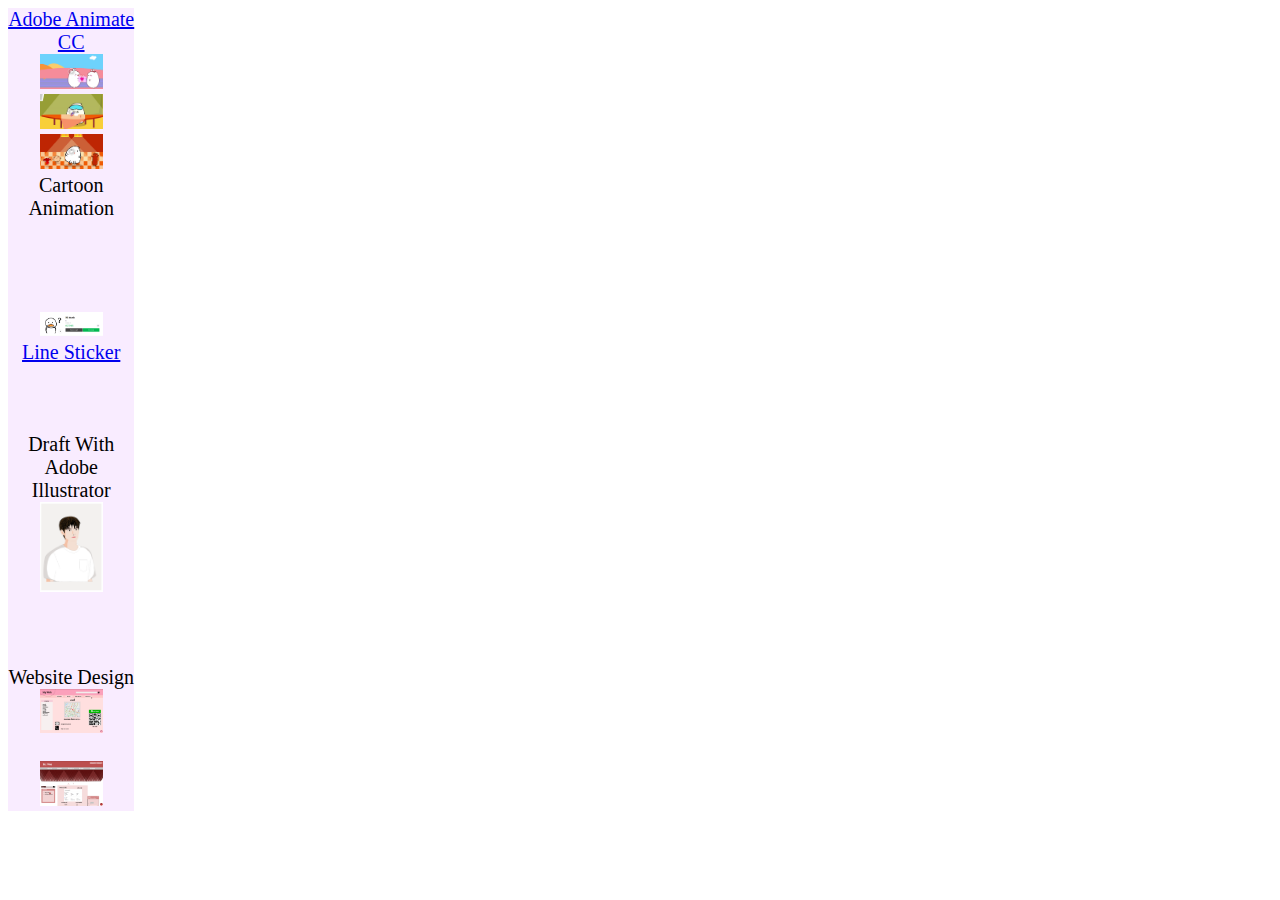
==== project.html @ d2cf525f "Add files via upload" ====
<!DOCTYPE html>
<html>
<head>
    <meta charset='utf-8'>
    <meta http-equiv='X-UA-Compatible' content='IE=edge'>
    <title>My resume</title>
    <meta name='viewport' content='width=device-width, initial-scale=1'>
    <link rel='stylesheet' type='text/css' media='screen' href='./main.css'>
</head>

<body>

    <div class="grid-container">
    <div style="text-align:center;">
    <div class="b0"> 
    
        <span> 
            <a href="https://drive.google.com/drive/folders/1MH77ZXOzBK1BJBQwax7PTQCIo-4f5GkZ?usp=sharing">Adobe Animate CC</a>
        </span>
        <br>
    
        <div class="My_profile">
            <img src="pic/pic2.PNG" alt="">
        </div>

        <div class="My_profile">
            <img src="pic/pic3.PNG" alt="">
        </div>

        
        <div class="My_profile">
            <img src="pic/pic4.PNG" alt="">
        </div>

        <div class="b1">
        <th>Cartoon Animation</th>
        </div>
        <br>
        <br>
        <br>
        <br>

        <div class="My_profile">
            <img src="pic/pic5.PNG" alt="">
        </div>
        <span> 
            <a href="  https://store.line.me/stickershop/product/11408518/en">Line Sticker</a>
        </span>
        <br>
        <br>
        <br>
        <br>
        <div class="b2">
        <th>Draft With Adobe Illustrator</th>
        <div class="My_profile">
            <img src="pic/pic6.PNG" alt="">
        </div>
        <br>
        <br>
        <br>
        <div class="b3">
        <th>Website Design</th>
        <div class="My_profile">
            <img src="pic/pic7.PNG" alt="">
        </div>
        <br>
      
        <div class="My_profile">
            <img src="pic/pic8.PNG" alt="">
        </div>
    </div>

    </div>
    </div>
</body>
</html>
---- main.css ----
.My_profile{    
    margin :0 auto;
    text-align: center;
}

img{
    width:50%;
    margin :0 auto;
    text-align: center;
} 

.a1
{
        background-color: rgb(248, 207, 229);
        color: firebrick;
        font-family: monospace;        
}

.a2{
    font-family: monospace, 'Times New Roman', Times, serif;
    font-size: 20pt;
    font-weight: lighter
    
} 


.a3{
    color:rgb(0, 132, 255);
    background-color: rgb(0, 255, 149);
} 


th{
    text-decoration: underline;
} 

 .left_page{
    text-align: center;
} 





/*project.html*/

/*.b1*/









/*chicken-stay*/
.c1
{
    font-family: 'Courier New', Courier, monospace;
    font-size: 15pt;
    font-weight: 50;
    width: 100%;
}

.c2
{
    background-color:rgb(225, 225, 250);
    background-position-y: 100px;
    height: fit-content;
    font-weight: lighter;
    padding-left: 30px;
    padding-top: 10px;
    padding-bottom: 10px;
    color: rgb(0, 0, 0);
    font-weight: lighter;
    font-size: 15pt;
    font-family: 'Courier New', Courier, monospace;
}

ul
{
    padding: 0px;
    font-size: 20pt;
    font-weight: 600;
    font-family: 'Courier New', Courier, monospace    
}

.grid-container
{
    display: grid;
    grid-template-columns: 10% auto 20%;
    grid-gap: 10px;
}

.grid-container > div
{
    font-size: 20px;
    text-align: center;
    background-color:rgb(249, 236, 255);
} 

#header
{
    grid-column: 1 / span 3;
}

#menu
{
    grid-column: 1 / span 1;
}

#main
{
    grid-column: 2 / span 1;
}
#right{
    grid-column: 3 / span 1;
}

#footer
{
    grid-column: 1 / span 3;
} 

@media only screen and (max-width: 575px)
{

    .grid-container
    {
        display: grid;
        grid-template-columns: auto;
        grid-gap: 10px;
    }
    #header
    {
        grid-column: 1 / span 1;
    }
    
    #menu
    {
        grid-column: 1 / span 1;
    }
    
    #main
    {
        grid-column: 1 / span 1;
    }
    #right
    {
        grid-column: 1 / span 1;
    }
    
    #footer
    {
        grid-column: 1 / span 3;
    } 
} 

#right img
{
    width:100%;
}

#right div
{
    margin-bottom: 20px;
}












/*blog*/
.bgcolor
{
    background-color: rgb(247, 214, 202);
    font-size: 80pt;
}

button
{
    color: blue;
    background-color: rgb(255, 11, 11);
    font-size: 40pt;
}

textarea
{
    color: rgb(0, 0, 0);
    font-size: 40pt;
}

















/*register*/
.bgcolor1
{
    background-color: aqua;
    display: flex;
    flex-wrap: wrap;
    width: auto;
    height: auto;
    justify-content: center;
    padding: auto;
    margin:auto;
    
    font-style: normal;
    font-size: 50.5pt;
    font-family: fantasy;   
}
























/*square game*/
.bgcolor2
{
    margin-top: 100px;
    text-align: center;
    background-color: rgb(255, 183, 183);
    font-size: 40pt;
    font-family: Impact, Haettenschweiler, 'Arial Narrow Bold', sans-serif
}  

 input
{
    margin-top: 30px;
    background-color: rgb(187, 167, 196);
    font-size: 40pt;
}

button
{
    font-size: 40pt;

}

select
{
    font-size: 40pt;
}

#SquareGame-container 
{
    display: flex;
    justify-content: space-around;
}

#SquareGame-layer 
{
    position: relative;
    width: 500px;
    height: 500px;
    border: 3px solid rgb(0, 0, 0)
}

.square 
{
    position: absolute;
    width: 25px;
    height: 25px;
    border: 3px solid rgb(161, 157, 157);
    
}

.red
{
    background-color: red; 
}
.blue
{
    background-color: blue; 
}

.green
{
    background-color: green; 
}
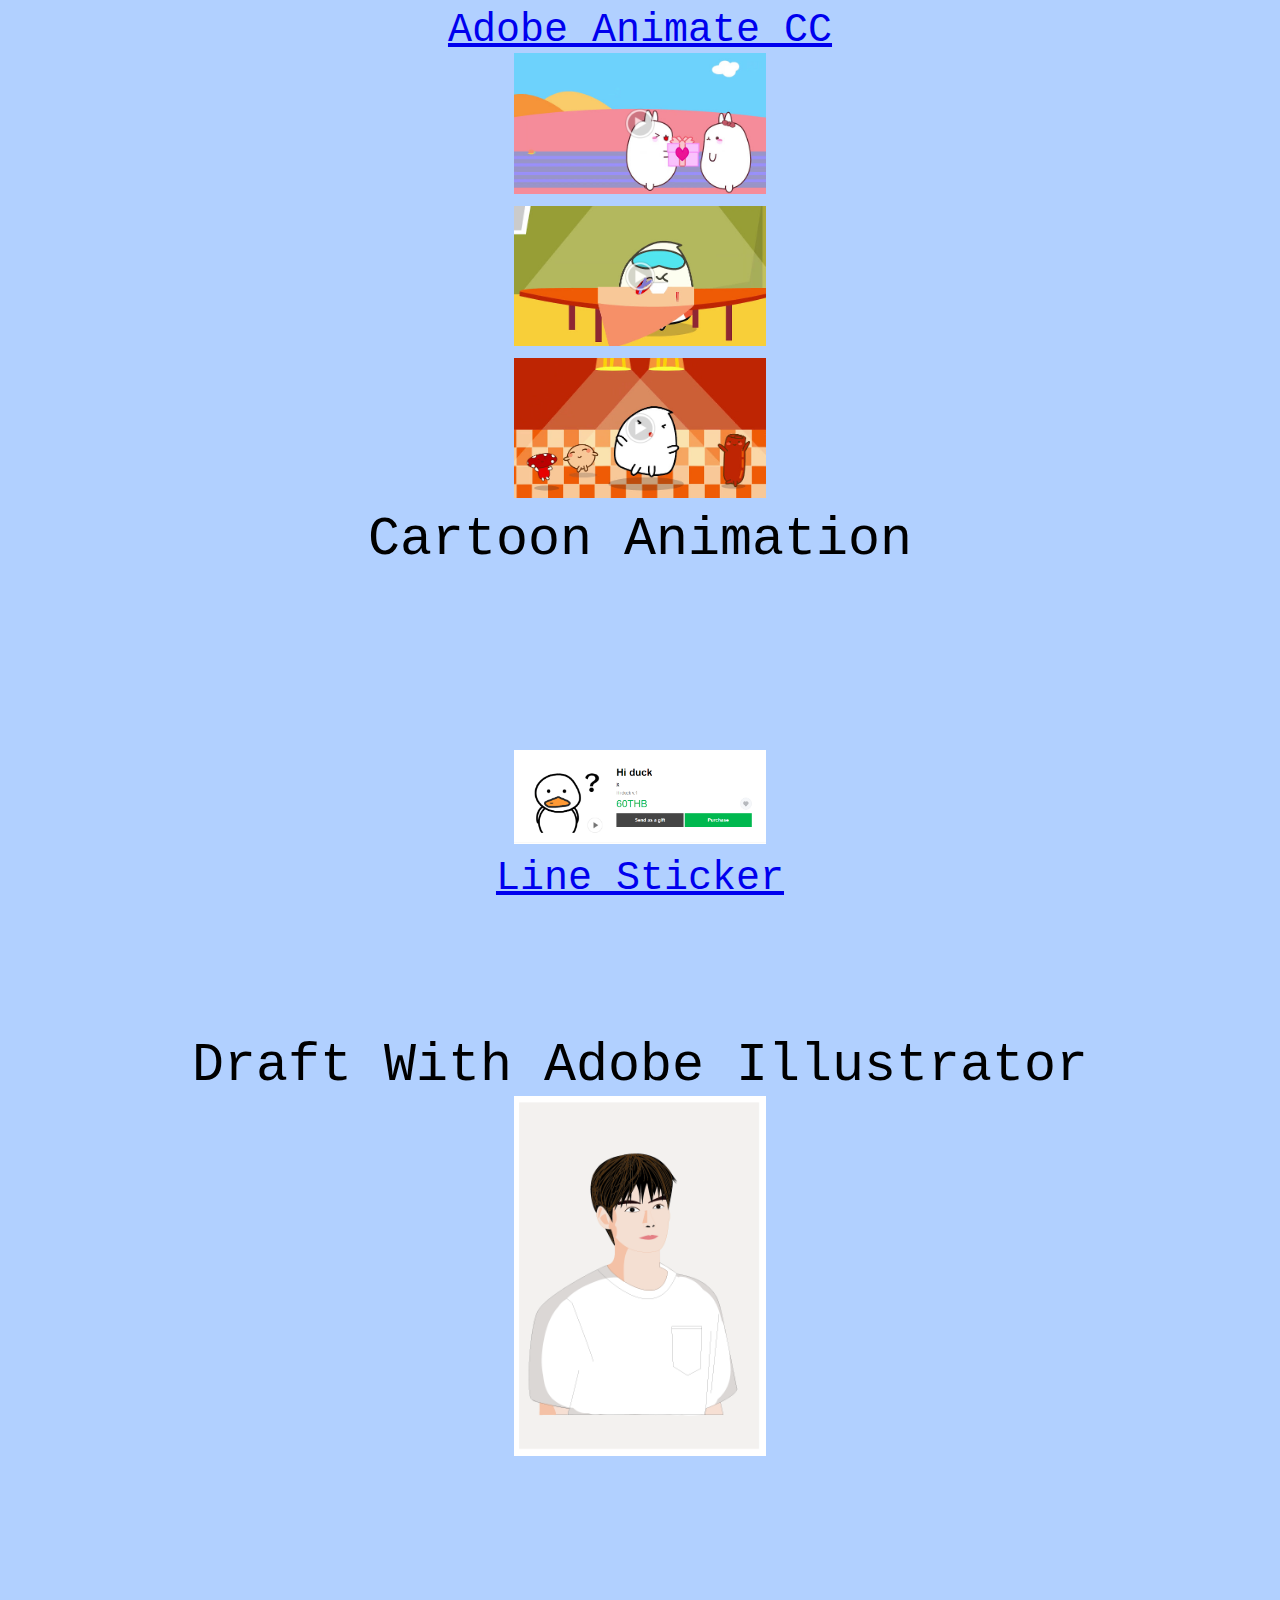
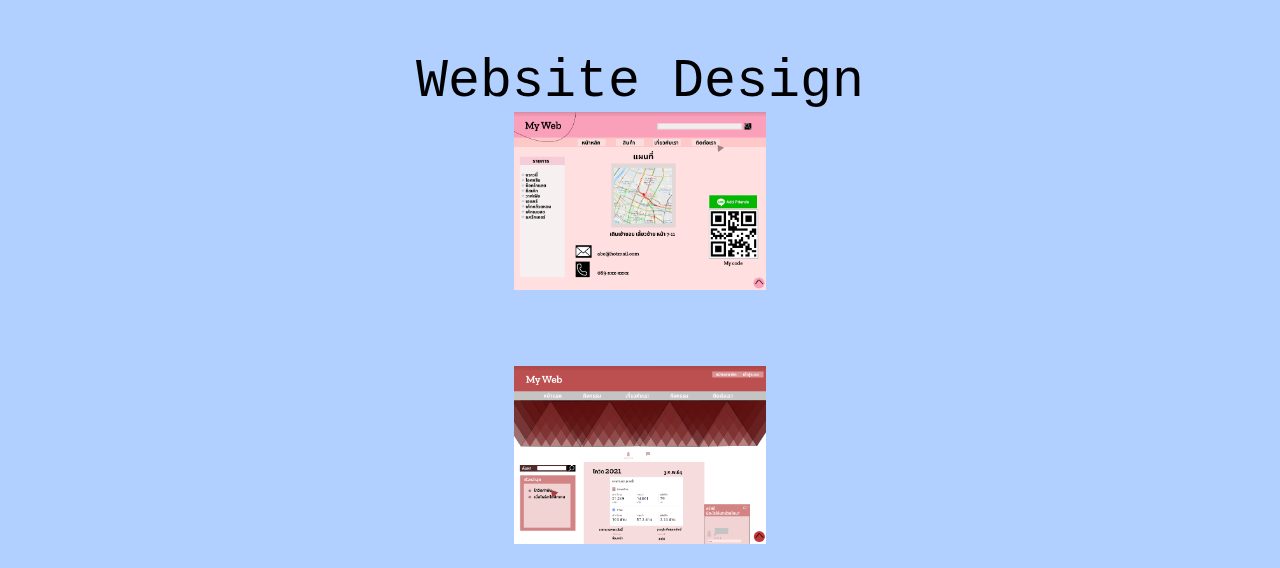
==== commit 2f4b9250: "Update project.html" ====
--- a/project.html
+++ b/project.html
@@ -3,7 +3,7 @@
 <head>
     <meta charset='utf-8'>
     <meta http-equiv='X-UA-Compatible' content='IE=edge'>
-    <title>My resume</title>
+    <title>Project</title>
     <meta name='viewport' content='width=device-width, initial-scale=1'>
     <link rel='stylesheet' type='text/css' media='screen' href='./main.css'>
 </head>
@@ -73,4 +73,4 @@
     </div>
     </div>
 </body>
-</html>+</html>
--- a/main.css
+++ b/main.css
@@ -1,32 +1,63 @@
-.My_profile{    
-    margin :0 auto;
-    text-align: center;
+body{
+    background-color: rgb(177, 208, 255);
 }
 
 img{
-    width:50%;
-    margin :0 auto;
-    text-align: center;
+    
+    width:15%;
 } 
+
+table{
+    margin: auto;
+    font-size: 20pt;
+    font-family: 'Courier New', Courier, monospace
+}
 
 .a1
 {
         background-color: rgb(248, 207, 229);
         color: firebrick;
-        font-family: monospace;        
+        font-size: 35pt;
+        font-family: 'Courier New', Courier, monospace
+                
 }
 
 .a2{
-    font-family: monospace, 'Times New Roman', Times, serif;
+    
     font-size: 20pt;
-    font-weight: lighter
-    
+    font-weight: lighter;
+    font-family: 'Courier New', Courier, monospace
 } 
 
 
 .a3{
+    margin-left: 10px;
+    font-size: 20pt;
+    margin-left: 800px;
+    margin-right: 800px;
     color:rgb(0, 132, 255);
-    background-color: rgb(0, 255, 149);
+    background-color: rgb(188, 248, 223);
+    font-family: 'Courier New', Courier, monospace
+} 
+
+
+.a4{
+    margin-left: 800px;
+    margin-right: 800px;
+    font-size: 20pt;
+    color:rgb(0, 132, 255);
+    background-color: rgb(188, 248, 223);
+    font-family: 'Courier New', Courier, monospace
+} 
+
+
+.a5{
+
+    font-weight: lighter;
+    font-size: 20pt;
+    color:rgb(0, 0, 0);
+    background-color: rgb(102, 245, 166);
+    font-family: 'Courier New', Courier, monospace
 } 
 
 
@@ -44,86 +75,45 @@
 
 /*project.html*/
 
-/*.b1*/
+
+.b0{
+    
+    font-family: 'Courier New', Courier, monospace;
+    font-size: 30pt;
+    font-weight: lighter
+}
+
+.b1{
+    font-family: 'Courier New', Courier, monospace;
+    font-size: 40pt;
+    font-weight: lighter
+}
+
+
+.b2{
+    font-family: 'Courier New', Courier, monospace;
+    font-size: 40pt;
+    font-weight: lighter
+}
+
+.b3{
+    font-family: 'Courier New', Courier, monospace;
+    font-size: 40pt;
+    font-weight: lighter
+}
+.b5{
+    font-family: 'Courier New', Courier, monospace;
+    font-size: 30pt;
+    font-weight: lighter
+}
+
+img{
+    width: 20%;
+}
 
 
 
-
-
-
-
-
-
-/*chicken-stay*/
-.c1
-{
-    font-family: 'Courier New', Courier, monospace;
-    font-size: 15pt;
-    font-weight: 50;
-    width: 100%;
-}
-
-.c2
-{
-    background-color:rgb(225, 225, 250);
-    background-position-y: 100px;
-    height: fit-content;
-    font-weight: lighter;
-    padding-left: 30px;
-    padding-top: 10px;
-    padding-bottom: 10px;
-    color: rgb(0, 0, 0);
-    font-weight: lighter;
-    font-size: 15pt;
-    font-family: 'Courier New', Courier, monospace;
-}
-
-ul
-{
-    padding: 0px;
-    font-size: 20pt;
-    font-weight: 600;
-    font-family: 'Courier New', Courier, monospace    
-}
-
-.grid-container
-{
-    display: grid;
-    grid-template-columns: 10% auto 20%;
-    grid-gap: 10px;
-}
-
-.grid-container > div
-{
-    font-size: 20px;
-    text-align: center;
-    background-color:rgb(249, 236, 255);
-} 
-
-#header
-{
-    grid-column: 1 / span 3;
-}
-
-#menu
-{
-    grid-column: 1 / span 1;
-}
-
-#main
-{
-    grid-column: 2 / span 1;
-}
-#right{
-    grid-column: 3 / span 1;
-}
-
-#footer
-{
-    grid-column: 1 / span 3;
-} 
-
-@media only screen and (max-width: 575px)
+@media screen and (max-width: 575px)
 {
 
     .grid-container
@@ -134,21 +124,21 @@
     }
     #header
     {
-        grid-column: 1 / span 1;
+        grid-column: 1 / span 3;
     }
     
     #menu
     {
-        grid-column: 1 / span 1;
+        grid-column: 1 / span 3;
     }
     
     #main
     {
-        grid-column: 1 / span 1;
+        grid-column: 1 / span 3;
     }
     #right
     {
-        grid-column: 1 / span 1;
+        grid-column: 1 / span 3;
     }
     
     #footer
@@ -165,156 +155,4 @@
 #right div
 {
     margin-bottom: 20px;
-}
-
-
-
-
-
-
-
-
-
-
-
-
-/*blog*/
-.bgcolor
-{
-    background-color: rgb(247, 214, 202);
-    font-size: 80pt;
-}
-
-button
-{
-    color: blue;
-    background-color: rgb(255, 11, 11);
-    font-size: 40pt;
-}
-
-textarea
-{
-    color: rgb(0, 0, 0);
-    font-size: 40pt;
-}
-
-
-
-
-
-
-
-
-
-
-
-
-
-
-
-
-
-/*register*/
-.bgcolor1
-{
-    background-color: aqua;
-    display: flex;
-    flex-wrap: wrap;
-    width: auto;
-    height: auto;
-    justify-content: center;
-    padding: auto;
-    margin:auto;
-    
-    font-style: normal;
-    font-size: 50.5pt;
-    font-family: fantasy;   
-}
-
-
-
-
-
-
-
-
-
-
-
-
-
-
-
-
-
-
-
-
-
-
-
-
-/*square game*/
-.bgcolor2
-{
-    margin-top: 100px;
-    text-align: center;
-    background-color: rgb(255, 183, 183);
-    font-size: 40pt;
-    font-family: Impact, Haettenschweiler, 'Arial Narrow Bold', sans-serif
-}  
-
- input
-{
-    margin-top: 30px;
-    background-color: rgb(187, 167, 196);
-    font-size: 40pt;
-}
-
-button
-{
-    font-size: 40pt;
-
-}
-
-select
-{
-    font-size: 40pt;
-}
-
-#SquareGame-container 
-{
-    display: flex;
-    justify-content: space-around;
-}
-
-#SquareGame-layer 
-{
-    position: relative;
-    width: 500px;
-    height: 500px;
-    border: 3px solid rgb(0, 0, 0)
-}
-
-.square 
-{
-    position: absolute;
-    width: 25px;
-    height: 25px;
-    border: 3px solid rgb(161, 157, 157);
-    
-}
-
-.red
-{
-    background-color: red; 
-}
-.blue
-{
-    background-color: blue; 
-}
-
-.green
-{
-    background-color: green; 
-} +}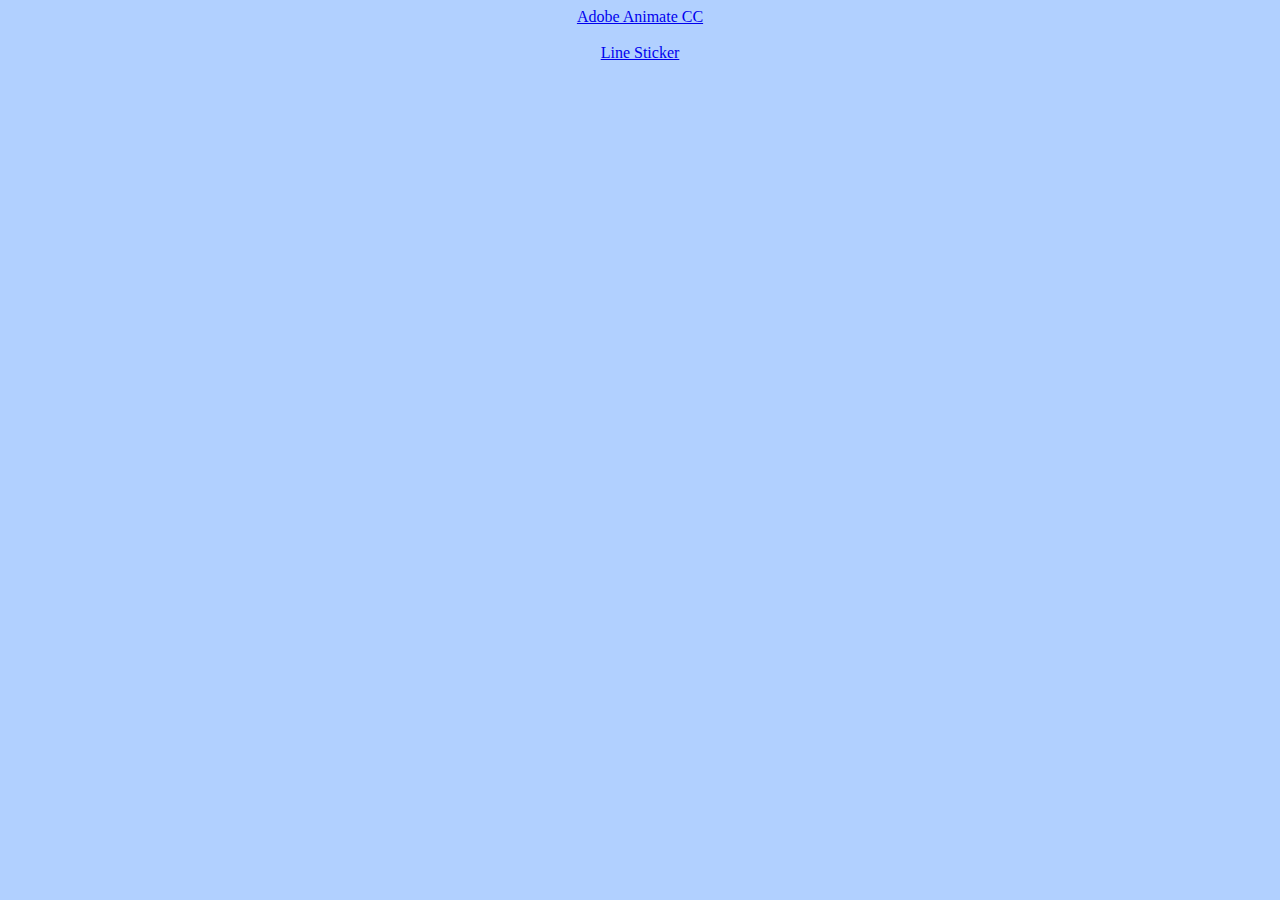
==== commit 3d385aed: "Update project.html" ====
--- a/project.html
+++ b/project.html
@@ -18,59 +18,11 @@
             <a href="https://drive.google.com/drive/folders/1MH77ZXOzBK1BJBQwax7PTQCIo-4f5GkZ?usp=sharing">Adobe Animate CC</a>
         </span>
         <br>
-    
-        <div class="My_profile">
-            <img src="pic/pic2.PNG" alt="">
-        </div>
-
-        <div class="My_profile">
-            <img src="pic/pic3.PNG" alt="">
-        </div>
-
-        
-        <div class="My_profile">
-            <img src="pic/pic4.PNG" alt="">
-        </div>
-
-        <div class="b1">
-        <th>Cartoon Animation</th>
-        </div>
         <br>
-        <br>
-        <br>
-        <br>
-
-        <div class="My_profile">
-            <img src="pic/pic5.PNG" alt="">
-        </div>
         <span> 
             <a href="  https://store.line.me/stickershop/product/11408518/en">Line Sticker</a>
         </span>
-        <br>
-        <br>
-        <br>
-        <br>
-        <div class="b2">
-        <th>Draft With Adobe Illustrator</th>
-        <div class="My_profile">
-            <img src="pic/pic6.PNG" alt="">
-        </div>
-        <br>
-        <br>
-        <br>
-        <div class="b3">
-        <th>Website Design</th>
-        <div class="My_profile">
-            <img src="pic/pic7.PNG" alt="">
-        </div>
-        <br>
-      
-        <div class="My_profile">
-            <img src="pic/pic8.PNG" alt="">
-        </div>
-    </div>
-
-    </div>
+         </div>
     </div>
 </body>
 </html>
--- a/main.css
+++ b/main.css
@@ -3,27 +3,28 @@
 }
 
 img{
-    
-    width:15%;
+    position:absolute;
+    width:200px; 
+    margin-left:200px;
 } 
 
-table{
-    margin: auto;
-    font-size: 20pt;
-    font-family: 'Courier New', Courier, monospace
+
+html{
+    scroll-behavior: smooth;
 }
 
-.a1
-{
-        background-color: rgb(248, 207, 229);
-        color: firebrick;
-        font-size: 35pt;
-        font-family: 'Courier New', Courier, monospace
+.a1{
+    text-align: center;
+    background-color: rgb(248, 207, 229);
+    color: firebrick;
+    font-size: 35pt;
+    font-family: 'Courier New', Courier, monospace
                 
 }
 
 .a2{
-    
+    text-align: center;
+    margin:auto;
     font-size: 20pt;
     font-weight: lighter;
     font-family: 'Courier New', Courier, monospace
@@ -31,128 +32,33 @@
 
 
 .a3{
-    margin-left: 10px;
+    text-align: center;
     font-size: 20pt;
-    margin-left: 800px;
-    margin-right: 800px;
     color:rgb(0, 132, 255);
-    background-color: rgb(188, 248, 223);
     font-family: 'Courier New', Courier, monospace
 } 
 
+table{
+    margin: auto;
+    text-align: center;
+    font-size: 20pt;
+    font-family: 'Courier New', Courier, monospace
+}
+
 
 .a4{
-    margin-left: 800px;
-    margin-right: 800px;
+    text-align: center;
     font-size: 20pt;
     color:rgb(0, 132, 255);
-    background-color: rgb(188, 248, 223);
     font-family: 'Courier New', Courier, monospace
 } 
 
 
 .a5{
-
+    text-align: center;
     font-weight: lighter;
     font-size: 20pt;
     color:rgb(0, 0, 0);
     background-color: rgb(102, 245, 166);
     font-family: 'Courier New', Courier, monospace
 } 
-
-
-th{
-    text-decoration: underline;
-} 
-
- .left_page{
-    text-align: center;
-} 
-
-
-
-
-
-/*project.html*/
-
-
-.b0{
-    
-    font-family: 'Courier New', Courier, monospace;
-    font-size: 30pt;
-    font-weight: lighter
-}
-
-.b1{
-    font-family: 'Courier New', Courier, monospace;
-    font-size: 40pt;
-    font-weight: lighter
-}
-
-
-.b2{
-    font-family: 'Courier New', Courier, monospace;
-    font-size: 40pt;
-    font-weight: lighter
-}
-
-.b3{
-    font-family: 'Courier New', Courier, monospace;
-    font-size: 40pt;
-    font-weight: lighter
-}
-.b5{
-    font-family: 'Courier New', Courier, monospace;
-    font-size: 30pt;
-    font-weight: lighter
-}
-
-img{
-    width: 20%;
-}
-
-
-
-@media screen and (max-width: 575px)
-{
-
-    .grid-container
-    {
-        display: grid;
-        grid-template-columns: auto;
-        grid-gap: 10px;
-    }
-    #header
-    {
-        grid-column: 1 / span 3;
-    }
-    
-    #menu
-    {
-        grid-column: 1 / span 3;
-    }
-    
-    #main
-    {
-        grid-column: 1 / span 3;
-    }
-    #right
-    {
-        grid-column: 1 / span 3;
-    }
-    
-    #footer
-    {
-        grid-column: 1 / span 3;
-    } 
-} 
-
-#right img
-{
-    width:100%;
-}
-
-#right div
-{
-    margin-bottom: 20px;
-}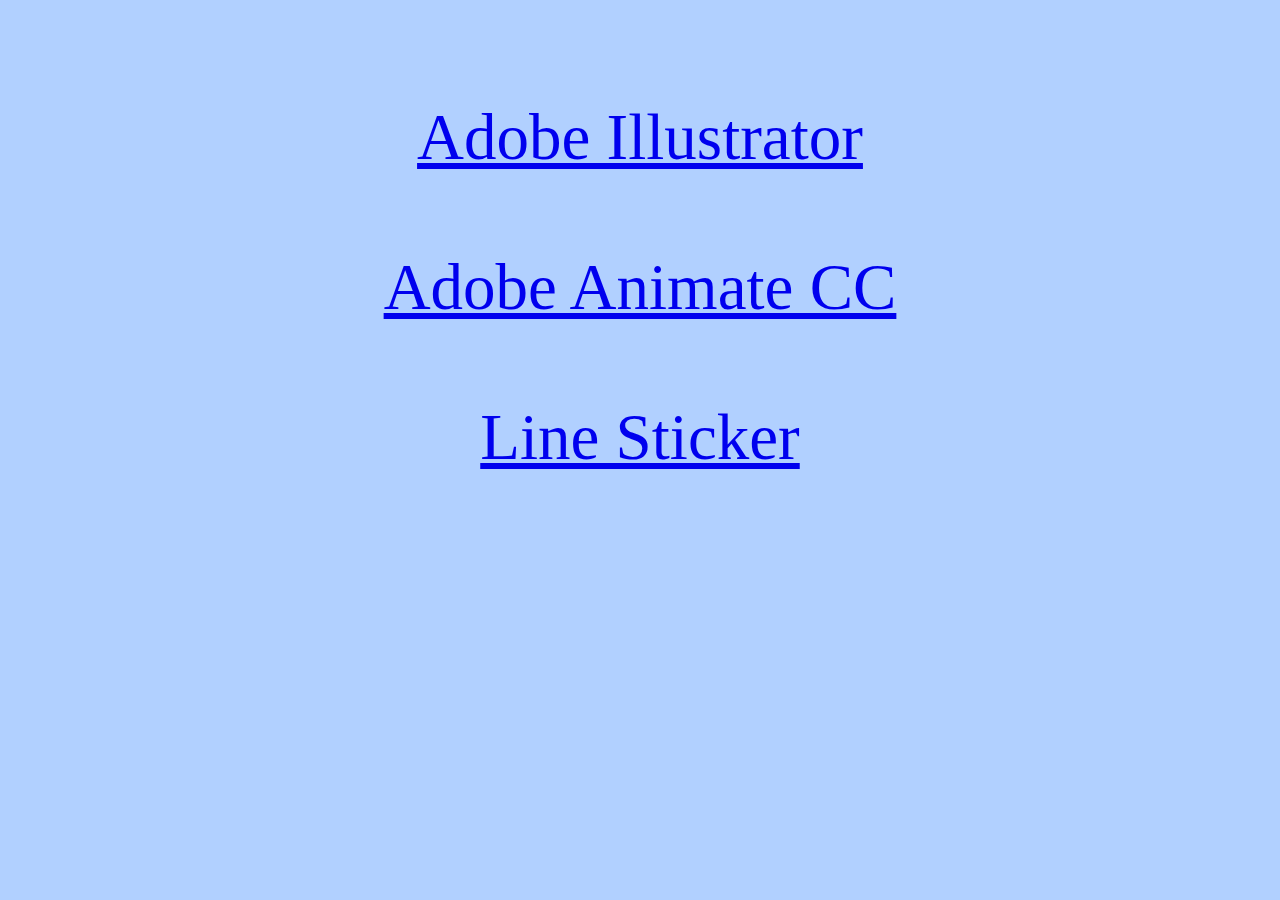
==== commit a933f3b3: "Update project.html" ====
--- a/project.html
+++ b/project.html
@@ -13,7 +13,11 @@
     <div class="grid-container">
     <div style="text-align:center;">
     <div class="b0"> 
-    
+        <span>
+            <a href="https://drive.google.com/drive/folders/1UTAmk4brL0YhCqqbtjzDm7FBzEMzcsBj?usp=sharing">Adobe Illustrator</a>
+        </span>
+        <br>
+        <br>
         <span> 
             <a href="https://drive.google.com/drive/folders/1MH77ZXOzBK1BJBQwax7PTQCIo-4f5GkZ?usp=sharing">Adobe Animate CC</a>
         </span>
--- a/main.css
+++ b/main.css
@@ -62,3 +62,12 @@
     background-color: rgb(102, 245, 166);
     font-family: 'Courier New', Courier, monospace
 } 
+
+.b0{
+
+    text-align: center;
+    font-size: 65px;
+    margin-top: 100px;
+   
+
+}
